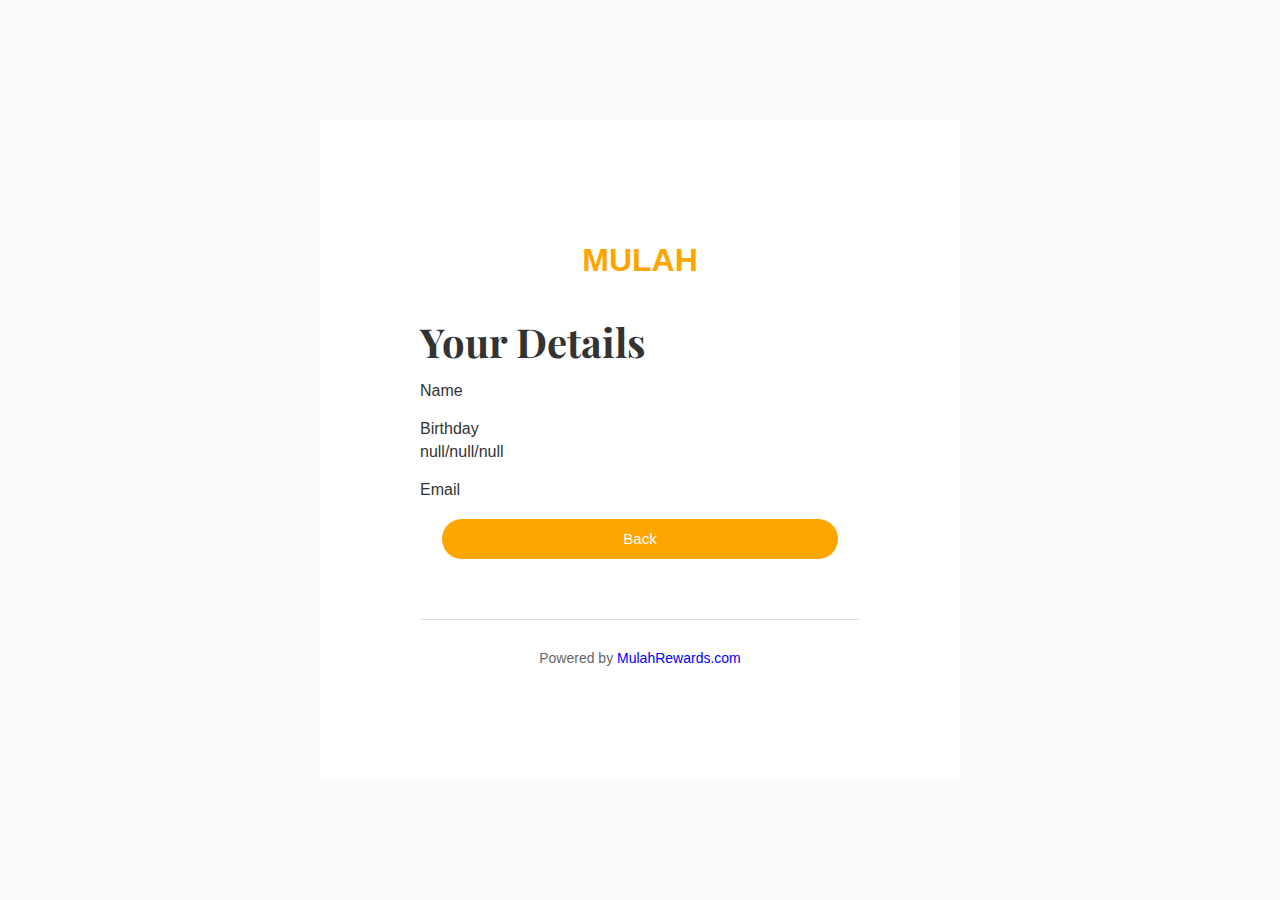
==== page3.html @ db88737e "main" ====
<!DOCTYPE html>
<html lang="en">
<head>
    <meta charset="UTF-8">
    <meta name="viewport" content="width=device-width, initial-scale=1.0">
    <title>Registration - Mulah Rewards</title>
    <link href="https://fonts.googleapis.com/css2?family=Playfair+Display:wght@400;700&display=swap" rel="stylesheet">

    <link rel="stylesheet" href="css/index.css">
    <script src="js/page3.js" defer></script>
</head>
<body>
    <div class="container">
        <header>
            <h1>MULAH</h1>
        </header>
        <main>
            <div class="title">
                <h2>Your Details</h2>

        </div>

            <form id="registration-form" action="page2.html">
                <div class="form-group">
                    <label for="name">Name</label>
                    <span id="name-display" class="display">Jack</span>
                </div>
                <div class="form-group">
                    <label for="birthday">Birthday</label>
                    <span id="birthday-display" class="display">Jack</span>


                </div>
                <div class="form-group">
                    <label for="email">Email</label>
                    <span id="email-display" class="display">Jack</span>
                </div>
                <button type="submit" id="continue">Back</button>
                <hr>
            </form>
        </main>
        <footer>
            <p>Powered by <a href="https://MulahRewards.com">MulahRewards.com</a></p>
        </footer>
    </div>
    <script src="script.js"></script>
</body>
</html>
---- css/index.css ----
body, html {
    height: 100%;
    margin: 0;
    padding: 0;
    font-family: Arial, sans-serif;
    background: #f5f5f5;
    color: #333;
    display: flex;
    justify-content: center;
    align-items: center;
    background-color: #fafafa; 
}

.title {
    text-align: left;
}

.container {
    background-color: #fff;
    width: 100%;
    width: 640px;
    max-height: 1136px; 
    margin: 0 auto;
    padding: 100px;
    box-sizing: border-box; 
}

header h1 {
    text-align: center;
    color: #ffa500; 
    margin-bottom: 30px;
}

main {
    text-align: center;
}
.welcome-text {
    text-align: left;
}

.welcome-text h2 {
    font-family: 'Playfair Display', serif;
    color: #333; 
    margin-bottom: 10px;
    font-size: 40px;
    line-height: 1.5;
    
}

.welcome-text p {
    color: #ffa500;; 
    margin-bottom: 50px;
    margin-top: 30px;
}

.input-group {
    display: flex;
    margin-bottom: 30px;
    justify-content: center;
}

#country-code, #mobile-number {
    padding: 10px;
    margin-right: 10px;
    border: 1px solid #ddd; 
    background: transparent;
    border: none;
    border-bottom: 2px solid #ffa500;
}

#mobile-number {
    flex-grow: 1; 
}





button {
    background-color: #ffa500; 
    color: #fff;
    border: none;
    border-radius: 20px;
    font-size: 15px;
    cursor: pointer;
    transition: background-color 0.3s ease;
    width: 90%;
    height: 40px;
}

button:hover {
    background-color: #e69500; 
}

footer p {
    text-align: center;
    color: #666; 
    font-size: 14px;
}

footer a {
    color: blue; 
    text-decoration: none;
    transition: color 0.3s ease;
}

footer a:hover {
    color: #e69500; 
}

.title h2 {
    font-family: 'Playfair Display', serif;
    color: #333; 
    margin-bottom: 10px;
    font-size: 40px;
    line-height: 1.5;   
}

.title p {
    color: #333; 
    font-size: 15px;
    font-weight: 50;
    font-style: italic;
    margin-bottom: 20px;
}

hr {
    margin: 60px 0 30px;
    border: none;
    border-top: 1px solid #ddd; 
}

.form-group {
    margin-bottom: 20px;
    text-align: left;
}

.form-group label {
    display: block;
    margin-bottom: 5px;
}

.form-group input {
    width: calc(100% - 20px); 
    padding: 10px;
    margin-bottom: 5px;
    border: 1px solid #ddd;
    border-radius: 5px;
}

.birthday-inputs input {
    display: inline-block;
    width: calc(25% - 15px); 
    margin-right: 10px;
    text-align: center;
}

.birthday-inputs input:last-child {
    margin-right: 0;
    width: calc(38% - 15px); 
}

.error-message {
    color: red;
    font-size: 0.8em;
    font-style: italic;
}


.show {
    display: block;
}


button:focus,
input:focus {
    outline: none;
    border-color: #ffa500;
}

.form-group span {

}
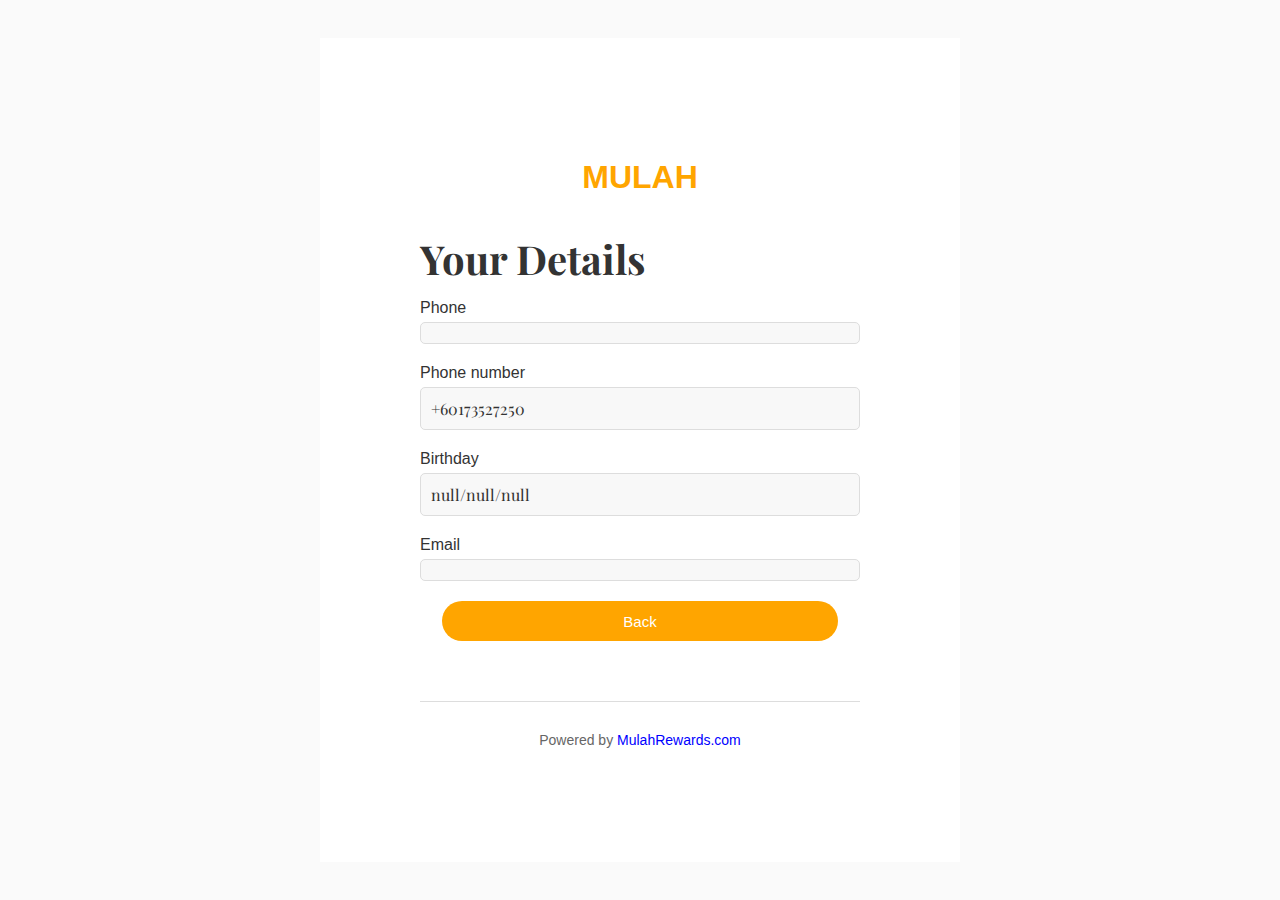
==== commit 938c44dc: "add" ====
--- a/page3.html
+++ b/page3.html
@@ -22,18 +22,22 @@
 
             <form id="registration-form" action="page2.html">
                 <div class="form-group">
-                    <label for="name">Name</label>
-                    <span id="name-display" class="display">Jack</span>
+                    <label for="name">Phone</label>
+                    <span id="name-display" class="display"></span>
+                </div>
+                <div class="form-group">
+                    <label for="name">Phone number</label>
+                    <span id="name-display" class="display">+60173527250</span>
                 </div>
                 <div class="form-group">
                     <label for="birthday">Birthday</label>
-                    <span id="birthday-display" class="display">Jack</span>
+                    <span id="birthday-display" class="display"></span>
 
 
                 </div>
                 <div class="form-group">
                     <label for="email">Email</label>
-                    <span id="email-display" class="display">Jack</span>
+                    <span id="email-display" class="display"></span>
                 </div>
                 <button type="submit" id="continue">Back</button>
                 <hr>
--- a/css/index.css
+++ b/css/index.css
@@ -178,6 +178,15 @@
     border-color: #ffa500;
 }
 
-.form-group span {
-
-}
+.display {
+    font-family: 'Playfair Display', serif;
+    display: block; 
+    padding: 10px; 
+    margin-bottom: 10px; 
+    border-bottom: 1px solid #ddd; 
+    font-size: 1em; 
+    color: #333; 
+    background-color: #f8f8f8; 
+    border: 1px solid #ddd; 
+    border-radius: 5px; 
+}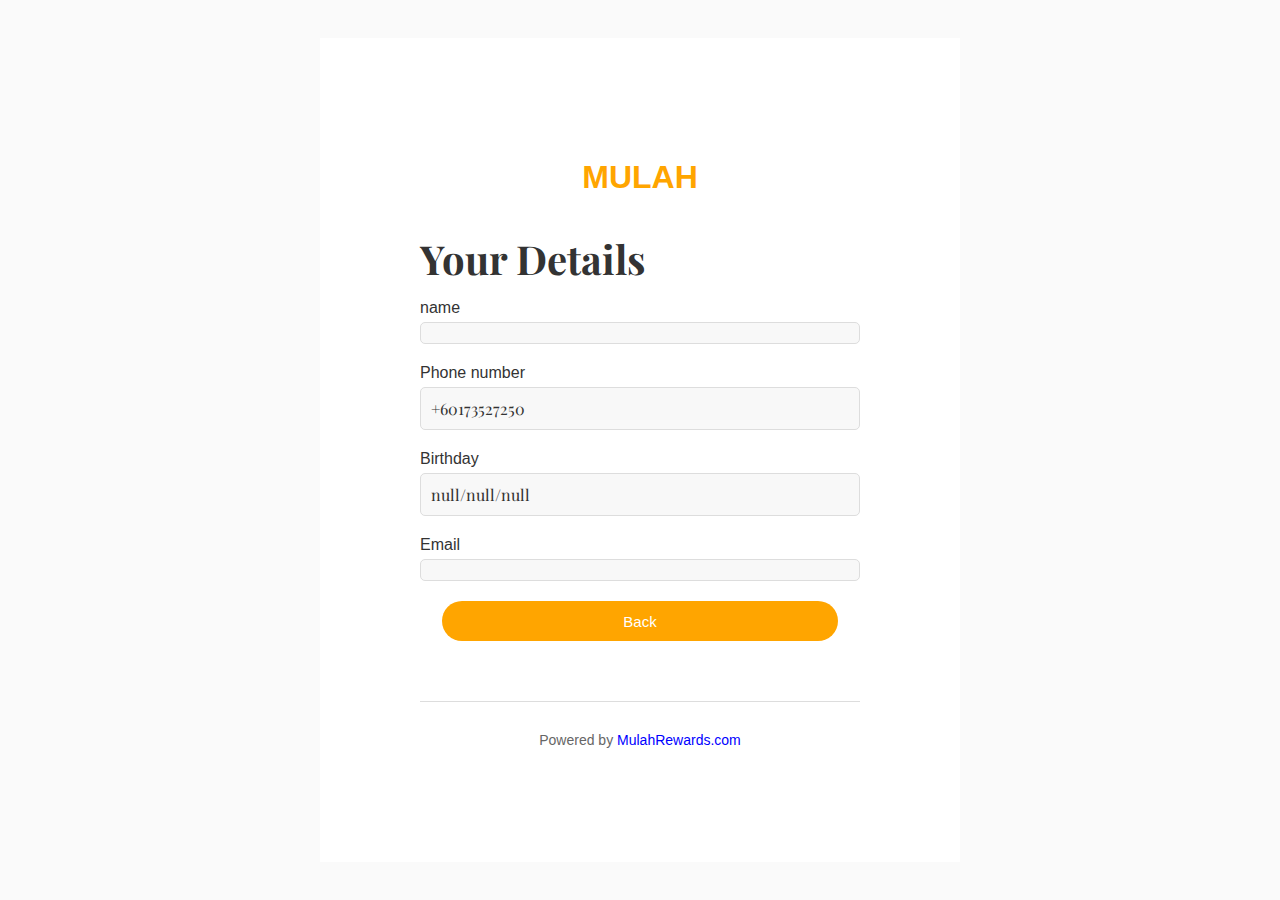
==== commit a1f7d72c: "fixed naming" ====
--- a/page3.html
+++ b/page3.html
@@ -22,7 +22,7 @@
 
             <form id="registration-form" action="page2.html">
                 <div class="form-group">
-                    <label for="name">Phone</label>
+                    <label for="name">name</label>
                     <span id="name-display" class="display"></span>
                 </div>
                 <div class="form-group">
